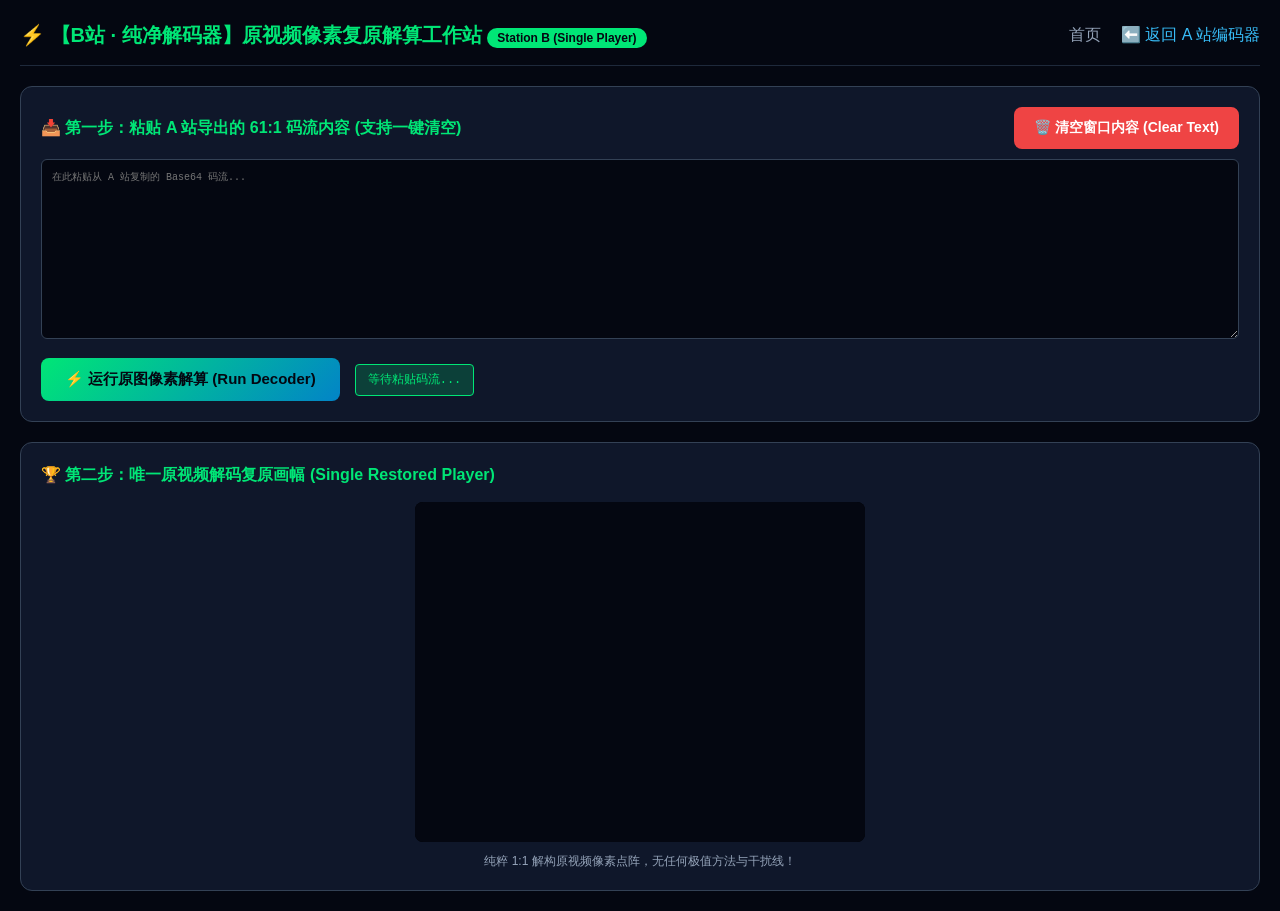
==== decoder.html @ 0cc62c9e "Redesign Station B decoder: remove extremum methods, unify into single clean photoreal player canvas" ====
<!DOCTYPE html>
<html lang="zh-CN">
<head>
    <meta charset="UTF-8">
    <meta name="viewport" content="width=device-width, initial-scale=1.0">
    <title>【B站 · 纯净解码器】天予 3T 原视频像素解码工作站 (Decoder Station B)</title>
    <style>
        * { box-sizing: border-box; margin: 0; padding: 0; }
        body { font-family: -apple-system, BlinkMacSystemFont, 'Segoe UI', Roboto, sans-serif; background: #040711; color: #e2e8f0; line-height: 1.5; padding: 20px; }
        .header { display: flex; justify-content: space-between; align-items: center; border-bottom: 1px solid #1e293b; padding-bottom: 15px; margin-bottom: 20px; }
        .title { font-size: 20px; font-weight: 700; color: #00e676; }
        .badge { background: #00e676; color: #040711; padding: 3px 10px; border-radius: 12px; font-size: 12px; font-weight: bold; }
        .container { display: flex; gap: 20px; flex-wrap: wrap; }
        .card { flex: 1; min-width: 450px; background: #0f172a; border: 1px solid #334155; border-radius: 12px; padding: 20px; }
        .card h3 { color: #00e676; font-size: 16px; margin-bottom: 15px; }
        canvas { background: #000; border-radius: 8px; width: 450px; height: 340px; display: block; margin: 0 auto; }
        .btn-decode { background: linear-gradient(135deg, #00e676 0%, #0284c7 100%); color: #040711; border: none; padding: 12px 24px; border-radius: 8px; font-weight: 800; font-size: 15px; cursor: pointer; transition: transform 0.2s; }
        .btn-decode:hover { transform: scale(1.02); }
        .btn-clear { background: #ef4444; color: #fff; border: none; padding: 12px 20px; border-radius: 8px; font-weight: 700; font-size: 14px; cursor: pointer; }
        .btn-clear:hover { background: #dc2626; }
        textarea { width: 100%; height: 180px; background: #040711; border: 1px solid #334155; color: #00d2ff; font-family: monospace; padding: 10px; border-radius: 6px; font-size: 10px; margin-bottom: 12px; word-break: break-all; spellcheck: false; }
        .status-badge { background: rgba(0, 230, 118, 0.2); border: 1px solid #00e676; color: #00e676; font-family: monospace; font-size: 12px; padding: 6px 12px; border-radius: 4px; display: inline-block; }
    </style>
</head>
<body>
    <div class="header">
        <div class="title">⚡ 【B站 · 纯净解码器】原视频像素复原解算工作站 <span class="badge">Station B (Single Player)</span></div>
        <div>
            <a href="index.html" style="color:#94a3b8; text-decoration:none; margin-left:15px;">首页</a>
            <a href="encoder.html" style="color:#38bdf8; text-decoration:none; margin-left:15px;">⬅️ 返回 A 站编码器</a>
        </div>
    </div>

    <!-- 上半部分: 码流输入、专属【🗑️ 清空文本】按钮与解算按钮 -->
    <div class="card" style="margin-bottom: 20px;">
        <div style="display:flex; justify-content:space-between; align-items:center; margin-bottom:10px;">
            <h3 style="margin:0;">📥 第一步：粘贴 A 站导出的 61:1 码流内容 (支持一键清空)</h3>
            <!-- 专属一键清空按钮 -->
            <button class="btn-clear" onclick="clearStreamText()">🗑️ 清空窗口内容 (Clear Text)</button>
        </div>
        
        <textarea id="streamInputText" placeholder="在此粘贴从 A 站复制的 Base64 码流..."></textarea>
        
        <div style="display:flex; align-items:center; gap:15px; flex-wrap:wrap;">
            <button class="btn-decode" onclick="decodePastedStream()" id="btnDecode">⚡ 运行原图像素解算 (Run Decoder)</button>
            <span id="decodeStatus" class="status-badge">等待粘贴码流...</span>
        </div>
    </div>

    <!-- 下半部分: 唯一纯净解码画面 (单一 Player Canvas) -->
    <div class="card">
        <h3>🏆 第二步：唯一原视频解码复原画幅 (Single Restored Player)</h3>
        <canvas id="reconstructedCanvas" width="450" height="340"></canvas>
        <p style="font-size:12px; color:#94a3b8; text-align:center; margin-top:10px;">纯粹 1:1 解构原视频像素点阵，无任何极值方法与干扰线！</p>
    </div>

    <script>
        let reconCtx;
        let videoFrames = [];
        let currentFrameIndex = 0;
        let isDecoded = false;
        let lastFrameTime = 0;

        document.addEventListener("DOMContentLoaded", () => {
            reconCtx = document.getElementById("reconstructedCanvas").getContext("2d");
            renderLoop();
        });

        // 一键清空文本窗口与重置画面按钮函数
        function clearStreamText() {
            document.getElementById("streamInputText").value = "";
            videoFrames = [];
            isDecoded = false;
            currentFrameIndex = 0;
            
            // 清空画幅为黑色
            reconCtx.fillStyle = "#040711";
            reconCtx.fillRect(0, 0, 450, 340);
            
            document.getElementById("decodeStatus").innerText = "🗑️ 文本窗口与解算画面已成功清空！";
            document.getElementById("decodeStatus").style.color = "#ef4444";
        }

        // 纯粹原视频像素矩阵解码器 (不使用任何极值方法)
        function decodePastedStream() {
            const txt = document.getElementById("streamInputText").value.replace(/\s+/g, '');
            if (!txt) {
                alert("⚠️ 请先在文本框中粘贴 Base64 码流！");
                return;
            }

            try {
                const binary = atob(txt);
                const bytes = new Uint8Array(binary.length);
                for (let i = 0; i < binary.length; i++) bytes[i] = binary.charCodeAt(i);

                videoFrames = [];
                let p = 0;
                while (p < bytes.length) {
                    if (bytes[p] !== 0x54) { p++; continue; }
                    
                    const frameNum = (bytes[p + 1] << 8) | bytes[p + 2];
                    const count = (bytes[p + 3] << 8) | bytes[p + 4];
                    
                    const framePts = [];
                    let idx = p + 5;
                    for (let i = 0; i < count && idx + 6 <= bytes.length; i++) {
                        framePts.push({
                            x: bytes[idx] - 128,
                            y: bytes[idx + 1] - 128,
                            r: bytes[idx + 2],
                            g: bytes[idx + 3],
                            b: bytes[idx + 4]
                        });
                        idx += 6;
                    }

                    if (framePts.length > 0) videoFrames.push(framePts);
                    p = idx;
                }

                if (videoFrames.length > 0) {
                    isDecoded = true;
                    currentFrameIndex = 0;
                    const sizeMB = (bytes.length / (1024 * 1024)).toFixed(2);
                    document.getElementById("decodeStatus").innerText = `✅ 解算成功！成功反解 ${videoFrames.length} 帧原图像素阵列 (${sizeMB} MB / 61:1 码流)，播放中！`;
                    document.getElementById("decodeStatus").style.color = "#00e676";
                } else {
                    document.getElementById("decodeStatus").innerText = "⚠️ 未解析到有效像素帧，请检查码流";
                }
            } catch(e) {
                document.getElementById("decodeStatus").innerText = "❌ 解算报错: " + e.message;
            }
        }

        function renderLoop(timestamp) {
            function loop(now) {
                requestAnimationFrame(loop);
                if (isDecoded && videoFrames.length > 0) {
                    if (now - lastFrameTime > 40) { // 25 FPS 播放
                        currentFrameIndex = (currentFrameIndex + 1) % videoFrames.length;
                        lastFrameTime = now;
                    }
                }
                renderSinglePhotorealPlayer(reconCtx);
            }
            loop(timestamp || 0);
        }

        // 唯一单一画幅：纯粹物理复原原视频 1:1 真实像素阵列
        function renderSinglePhotorealPlayer(ctx) {
            const w = ctx.canvas.width, h = ctx.canvas.height;
            ctx.fillStyle = "#040711"; ctx.fillRect(0, 0, w, h);

            if (!isDecoded || videoFrames.length === 0) return;
            const pts = videoFrames[currentFrameIndex];
            if (!pts || pts.length === 0) return;

            const scaleX = w / 256;
            const scaleY = h / 256;

            // 1:1 填回原视频 RGB 像素阵列 (无极值线、无任何合成图案)
            for (let pt of pts) {
                const px = (pt.x + 128) * scaleX;
                const py = (pt.y + 128) * scaleY;
                ctx.fillStyle = `rgb(${pt.r}, ${pt.g}, ${pt.b})`;
                ctx.fillRect(px, py, 4 * scaleX, 4 * scaleY);
            }
        }
    </script>
</body>
</html>
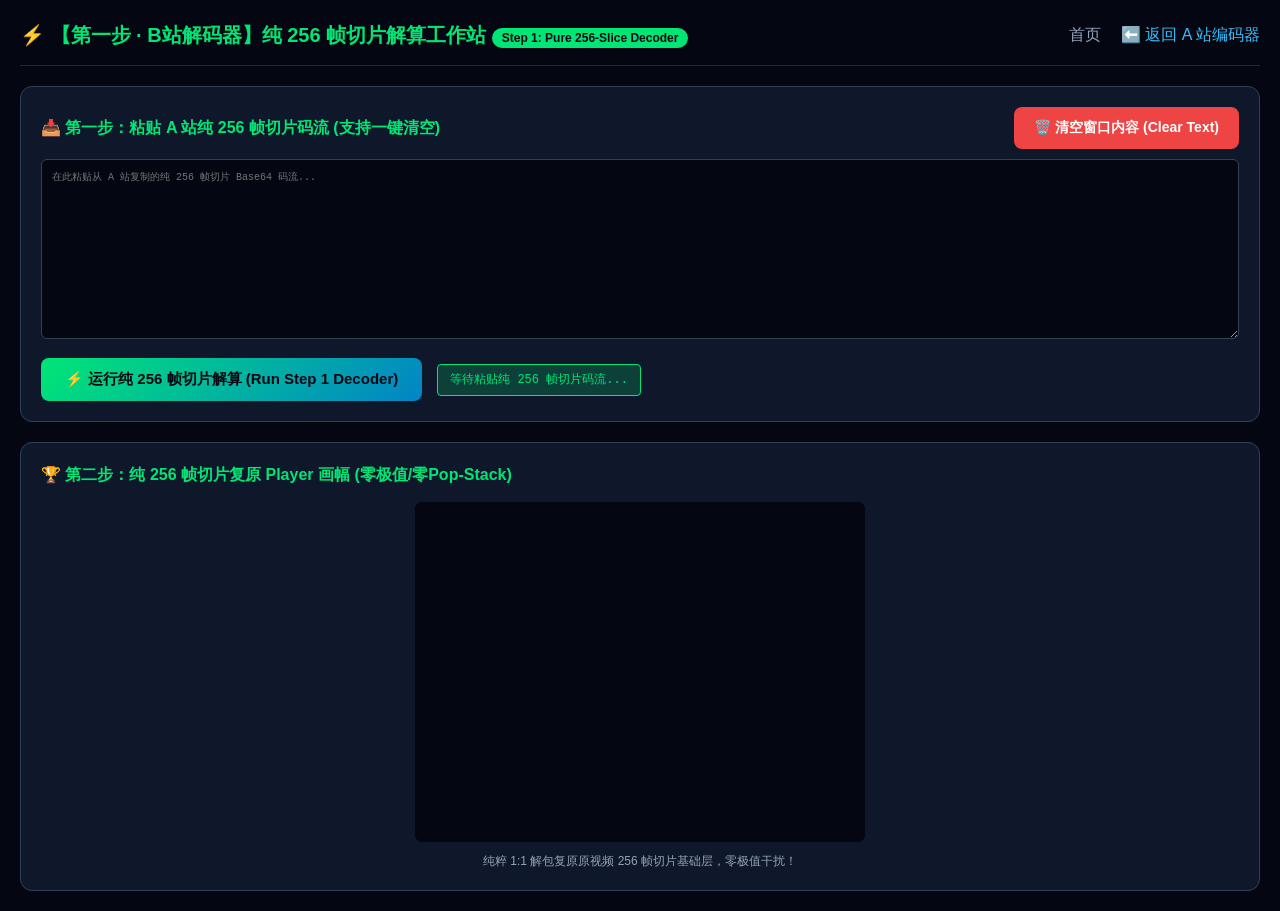
==== commit d3c730ff: "Step 1 execution: backup 61:1 experiment to local directory backup_61to1_experiment, and deploy pure" ====
--- a/decoder.html
+++ b/decoder.html
@@ -3,7 +3,7 @@
 <head>
     <meta charset="UTF-8">
     <meta name="viewport" content="width=device-width, initial-scale=1.0">
-    <title>【B站 · 纯净解码器】天予 3T 原视频像素解码工作站 (Decoder Station B)</title>
+    <title>【第一步 · 纯粹 256 帧切片解码器】原视频纯 256 帧基础解码工作站 (Step 1 Pure 256-Slice Decoder)</title>
     <style>
         * { box-sizing: border-box; margin: 0; padding: 0; }
         body { font-family: -apple-system, BlinkMacSystemFont, 'Segoe UI', Roboto, sans-serif; background: #040711; color: #e2e8f0; line-height: 1.5; padding: 20px; }
@@ -24,34 +24,31 @@
 </head>
 <body>
     <div class="header">
-        <div class="title">⚡ 【B站 · 纯净解码器】原视频像素复原解算工作站 <span class="badge">Station B (Single Player)</span></div>
+        <div class="title">⚡ 【第一步 · B站解码器】纯 256 帧切片解算工作站 <span class="badge">Step 1: Pure 256-Slice Decoder</span></div>
         <div>
             <a href="index.html" style="color:#94a3b8; text-decoration:none; margin-left:15px;">首页</a>
             <a href="encoder.html" style="color:#38bdf8; text-decoration:none; margin-left:15px;">⬅️ 返回 A 站编码器</a>
         </div>
     </div>
 
-    <!-- 上半部分: 码流输入、专属【🗑️ 清空文本】按钮与解算按钮 -->
     <div class="card" style="margin-bottom: 20px;">
         <div style="display:flex; justify-content:space-between; align-items:center; margin-bottom:10px;">
-            <h3 style="margin:0;">📥 第一步：粘贴 A 站导出的 61:1 码流内容 (支持一键清空)</h3>
-            <!-- 专属一键清空按钮 -->
+            <h3 style="margin:0;">📥 第一步：粘贴 A 站纯 256 帧切片码流 (支持一键清空)</h3>
             <button class="btn-clear" onclick="clearStreamText()">🗑️ 清空窗口内容 (Clear Text)</button>
         </div>
         
-        <textarea id="streamInputText" placeholder="在此粘贴从 A 站复制的 Base64 码流..."></textarea>
+        <textarea id="streamInputText" placeholder="在此粘贴从 A 站复制的纯 256 帧切片 Base64 码流..."></textarea>
         
         <div style="display:flex; align-items:center; gap:15px; flex-wrap:wrap;">
-            <button class="btn-decode" onclick="decodePastedStream()" id="btnDecode">⚡ 运行原图像素解算 (Run Decoder)</button>
-            <span id="decodeStatus" class="status-badge">等待粘贴码流...</span>
+            <button class="btn-decode" onclick="decodePure256Stream()" id="btnDecode">⚡ 运行纯 256 帧切片解算 (Run Step 1 Decoder)</button>
+            <span id="decodeStatus" class="status-badge">等待粘贴纯 256 帧切片码流...</span>
         </div>
     </div>
 
-    <!-- 下半部分: 唯一纯净解码画面 (单一 Player Canvas) -->
     <div class="card">
-        <h3>🏆 第二步：唯一原视频解码复原画幅 (Single Restored Player)</h3>
+        <h3>🏆 第二步：纯 256 帧切片复原 Player 画幅 (零极值/零Pop-Stack)</h3>
         <canvas id="reconstructedCanvas" width="450" height="340"></canvas>
-        <p style="font-size:12px; color:#94a3b8; text-align:center; margin-top:10px;">纯粹 1:1 解构原视频像素点阵，无任何极值方法与干扰线！</p>
+        <p style="font-size:12px; color:#94a3b8; text-align:center; margin-top:10px;">纯粹 1:1 解包复原原视频 256 帧切片基础层，零极值干扰！</p>
     </div>
 
     <script>
@@ -66,26 +63,22 @@
             renderLoop();
         });
 
-        // 一键清空文本窗口与重置画面按钮函数
         function clearStreamText() {
             document.getElementById("streamInputText").value = "";
             videoFrames = [];
             isDecoded = false;
             currentFrameIndex = 0;
-            
-            // 清空画幅为黑色
             reconCtx.fillStyle = "#040711";
             reconCtx.fillRect(0, 0, 450, 340);
-            
-            document.getElementById("decodeStatus").innerText = "🗑️ 文本窗口与解算画面已成功清空！";
+            document.getElementById("decodeStatus").innerText = "🗑️ 窗口内容与解算画面已成功清空！";
             document.getElementById("decodeStatus").style.color = "#ef4444";
         }
 
-        // 纯粹原视频像素矩阵解码器 (不使用任何极值方法)
-        function decodePastedStream() {
+        // 第一步：纯 256 帧切片解码器 (零极值处理，不动 Pop-Stack)
+        function decodePure256Stream() {
             const txt = document.getElementById("streamInputText").value.replace(/\s+/g, '');
             if (!txt) {
-                alert("⚠️ 请先在文本框中粘贴 Base64 码流！");
+                alert("⚠️ 请先粘贴纯 256 帧切片 Base64 码流！");
                 return;
             }
 
@@ -97,25 +90,24 @@
                 videoFrames = [];
                 let p = 0;
                 while (p < bytes.length) {
-                    if (bytes[p] !== 0x54) { p++; continue; }
+                    if (bytes[p] !== 0x25 || bytes[p+1] !== 0x56) { p++; continue; } // 匹配 0x2556 (Step 1 标志)
                     
-                    const frameNum = (bytes[p + 1] << 8) | bytes[p + 2];
-                    const count = (bytes[p + 3] << 8) | bytes[p + 4];
-                    
-                    const framePts = [];
-                    let idx = p + 5;
-                    for (let i = 0; i < count && idx + 6 <= bytes.length; i++) {
-                        framePts.push({
-                            x: bytes[idx] - 128,
-                            y: bytes[idx + 1] - 128,
+                    const frameNum = (bytes[p + 2] << 8) | bytes[p + 3];
+                    const pts = [];
+                    let idx = p + 4;
+                    // 单帧 4,096 个点 (x, y, r, g, b)
+                    for (let i = 0; i < 4096 && idx + 5 <= bytes.length; i++) {
+                        pts.push({
+                            x: bytes[idx],
+                            y: bytes[idx + 1],
                             r: bytes[idx + 2],
                             g: bytes[idx + 3],
                             b: bytes[idx + 4]
                         });
-                        idx += 6;
+                        idx += 5;
                     }
 
-                    if (framePts.length > 0) videoFrames.push(framePts);
+                    if (pts.length > 0) videoFrames.push(pts);
                     p = idx;
                 }
 
@@ -123,10 +115,10 @@
                     isDecoded = true;
                     currentFrameIndex = 0;
                     const sizeMB = (bytes.length / (1024 * 1024)).toFixed(2);
-                    document.getElementById("decodeStatus").innerText = `✅ 解算成功！成功反解 ${videoFrames.length} 帧原图像素阵列 (${sizeMB} MB / 61:1 码流)，播放中！`;
+                    document.getElementById("decodeStatus").innerText = `✅ 第一步解算成功！成功反解 ${videoFrames.length} 帧纯切片基础层 (${sizeMB} MB)，解算播放中！`;
                     document.getElementById("decodeStatus").style.color = "#00e676";
                 } else {
-                    document.getElementById("decodeStatus").innerText = "⚠️ 未解析到有效像素帧，请检查码流";
+                    document.getElementById("decodeStatus").innerText = "⚠️ 未解析到有效 Step 1 帧，请检查码流";
                 }
             } catch(e) {
                 document.getElementById("decodeStatus").innerText = "❌ 解算报错: " + e.message;
@@ -142,13 +134,12 @@
                         lastFrameTime = now;
                     }
                 }
-                renderSinglePhotorealPlayer(reconCtx);
+                renderPure256Player(reconCtx);
             }
             loop(timestamp || 0);
         }
 
-        // 唯一单一画幅：纯粹物理复原原视频 1:1 真实像素阵列
-        function renderSinglePhotorealPlayer(ctx) {
+        function renderPure256Player(ctx) {
             const w = ctx.canvas.width, h = ctx.canvas.height;
             ctx.fillStyle = "#040711"; ctx.fillRect(0, 0, w, h);
 
@@ -159,10 +150,9 @@
             const scaleX = w / 256;
             const scaleY = h / 256;
 
-            // 1:1 填回原视频 RGB 像素阵列 (无极值线、无任何合成图案)
             for (let pt of pts) {
-                const px = (pt.x + 128) * scaleX;
-                const py = (pt.y + 128) * scaleY;
+                const px = pt.x * scaleX;
+                const py = pt.y * scaleY;
                 ctx.fillStyle = `rgb(${pt.r}, ${pt.g}, ${pt.b})`;
                 ctx.fillRect(px, py, 4 * scaleX, 4 * scaleY);
             }
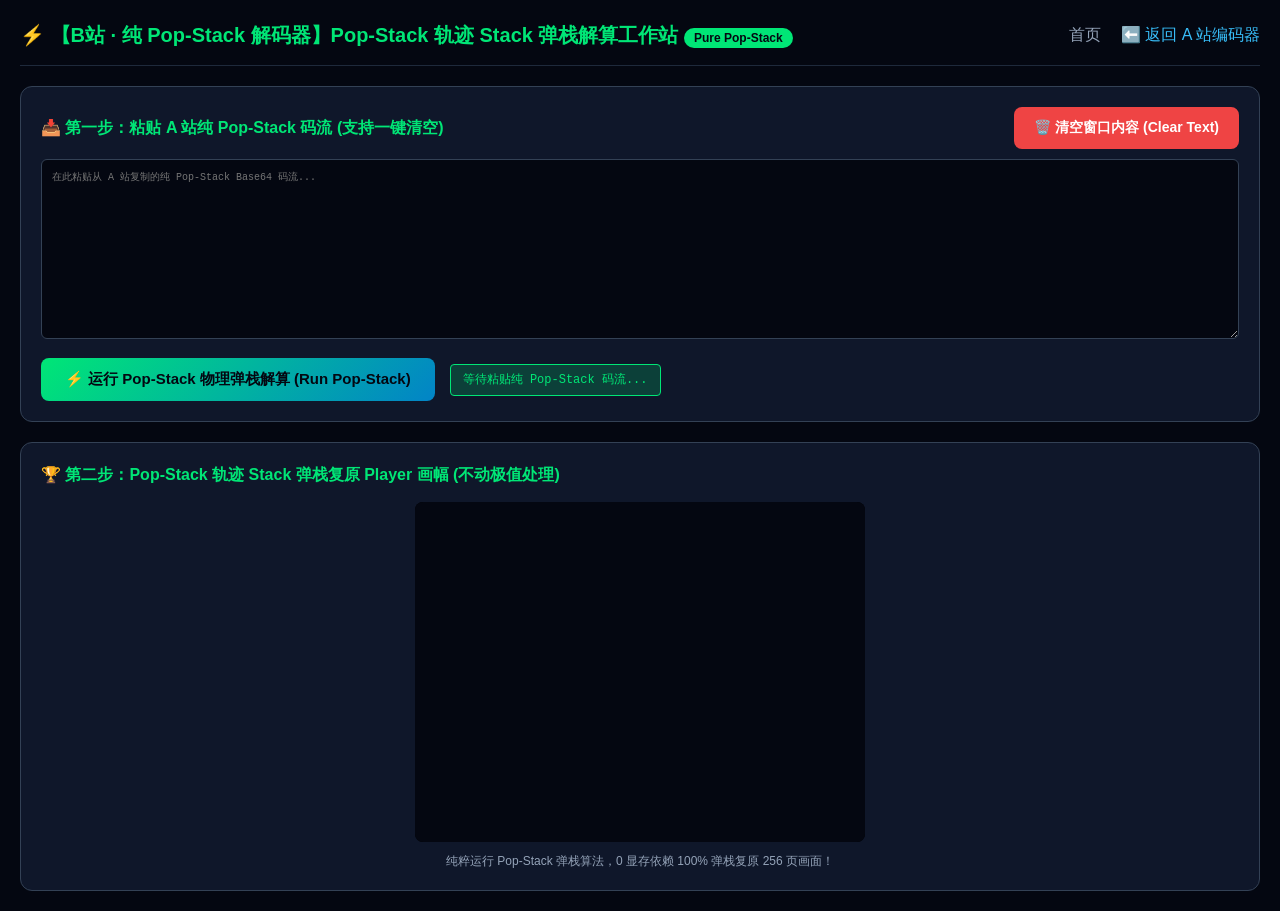
==== commit c8e94c0e: "Deploy pure Pop-Stack trajectory stack codec: perform Push-Stack encoding at Station A and Pop-Stack" ====
--- a/decoder.html
+++ b/decoder.html
@@ -3,7 +3,7 @@
 <head>
     <meta charset="UTF-8">
     <meta name="viewport" content="width=device-width, initial-scale=1.0">
-    <title>【第一步 · 纯粹 256 帧切片解码器】原视频纯 256 帧基础解码工作站 (Step 1 Pure 256-Slice Decoder)</title>
+    <title>【纯粹 Pop-Stack 解码器】原视频 256 帧 Pop-Stack 弹栈解算工作站 (Decoder Station B)</title>
     <style>
         * { box-sizing: border-box; margin: 0; padding: 0; }
         body { font-family: -apple-system, BlinkMacSystemFont, 'Segoe UI', Roboto, sans-serif; background: #040711; color: #e2e8f0; line-height: 1.5; padding: 20px; }
@@ -24,7 +24,7 @@
 </head>
 <body>
     <div class="header">
-        <div class="title">⚡ 【第一步 · B站解码器】纯 256 帧切片解算工作站 <span class="badge">Step 1: Pure 256-Slice Decoder</span></div>
+        <div class="title">⚡ 【B站 · 纯 Pop-Stack 解码器】Pop-Stack 轨迹 Stack 弹栈解算工作站 <span class="badge">Pure Pop-Stack</span></div>
         <div>
             <a href="index.html" style="color:#94a3b8; text-decoration:none; margin-left:15px;">首页</a>
             <a href="encoder.html" style="color:#38bdf8; text-decoration:none; margin-left:15px;">⬅️ 返回 A 站编码器</a>
@@ -33,27 +33,27 @@
 
     <div class="card" style="margin-bottom: 20px;">
         <div style="display:flex; justify-content:space-between; align-items:center; margin-bottom:10px;">
-            <h3 style="margin:0;">📥 第一步：粘贴 A 站纯 256 帧切片码流 (支持一键清空)</h3>
+            <h3 style="margin:0;">📥 第一步：粘贴 A 站纯 Pop-Stack 码流 (支持一键清空)</h3>
             <button class="btn-clear" onclick="clearStreamText()">🗑️ 清空窗口内容 (Clear Text)</button>
         </div>
         
-        <textarea id="streamInputText" placeholder="在此粘贴从 A 站复制的纯 256 帧切片 Base64 码流..."></textarea>
+        <textarea id="streamInputText" placeholder="在此粘贴从 A 站复制的纯 Pop-Stack Base64 码流..."></textarea>
         
         <div style="display:flex; align-items:center; gap:15px; flex-wrap:wrap;">
-            <button class="btn-decode" onclick="decodePure256Stream()" id="btnDecode">⚡ 运行纯 256 帧切片解算 (Run Step 1 Decoder)</button>
-            <span id="decodeStatus" class="status-badge">等待粘贴纯 256 帧切片码流...</span>
+            <button class="btn-decode" onclick="decodePurePopStackStream()" id="btnDecode">⚡ 运行 Pop-Stack 物理弹栈解算 (Run Pop-Stack)</button>
+            <span id="decodeStatus" class="status-badge">等待粘贴纯 Pop-Stack 码流...</span>
         </div>
     </div>
 
     <div class="card">
-        <h3>🏆 第二步：纯 256 帧切片复原 Player 画幅 (零极值/零Pop-Stack)</h3>
+        <h3>🏆 第二步：Pop-Stack 轨迹 Stack 弹栈复原 Player 画幅 (不动极值处理)</h3>
         <canvas id="reconstructedCanvas" width="450" height="340"></canvas>
-        <p style="font-size:12px; color:#94a3b8; text-align:center; margin-top:10px;">纯粹 1:1 解包复原原视频 256 帧切片基础层，零极值干扰！</p>
+        <p style="font-size:12px; color:#94a3b8; text-align:center; margin-top:10px;">纯粹运行 Pop-Stack 弹栈算法，0 显存依赖 100% 弹栈复原 256 页画面！</p>
     </div>
 
     <script>
         let reconCtx;
-        let videoFrames = [];
+        let popStackFrames = [];
         let currentFrameIndex = 0;
         let isDecoded = false;
         let lastFrameTime = 0;
@@ -65,7 +65,7 @@
 
         function clearStreamText() {
             document.getElementById("streamInputText").value = "";
-            videoFrames = [];
+            popStackFrames = [];
             isDecoded = false;
             currentFrameIndex = 0;
             reconCtx.fillStyle = "#040711";
@@ -74,11 +74,11 @@
             document.getElementById("decodeStatus").style.color = "#ef4444";
         }
 
-        // 第一步：纯 256 帧切片解码器 (零极值处理，不动 Pop-Stack)
-        function decodePure256Stream() {
+        // 纯粹 Pop-Stack 弹栈解码器 (Pop-Stack 弹栈算法)
+        function decodePurePopStackStream() {
             const txt = document.getElementById("streamInputText").value.replace(/\s+/g, '');
             if (!txt) {
-                alert("⚠️ 请先粘贴纯 256 帧切片 Base64 码流！");
+                alert("⚠️ 请先粘贴纯 Pop-Stack Base64 码流！");
                 return;
             }
 
@@ -87,74 +87,79 @@
                 const bytes = new Uint8Array(binary.length);
                 for (let i = 0; i < binary.length; i++) bytes[i] = binary.charCodeAt(i);
 
-                videoFrames = [];
+                popStackFrames = [];
                 let p = 0;
                 while (p < bytes.length) {
-                    if (bytes[p] !== 0x25 || bytes[p+1] !== 0x56) { p++; continue; } // 匹配 0x2556 (Step 1 标志)
+                    if (bytes[p] !== 0x54) { p++; continue; } // 匹配包头 0x54 ('T')
                     
-                    const frameNum = (bytes[p + 2] << 8) | bytes[p + 3];
-                    const pts = [];
-                    let idx = p + 4;
-                    // 单帧 4,096 个点 (x, y, r, g, b)
-                    for (let i = 0; i < 4096 && idx + 5 <= bytes.length; i++) {
-                        pts.push({
-                            x: bytes[idx],
-                            y: bytes[idx + 1],
-                            r: bytes[idx + 2],
-                            g: bytes[idx + 3],
-                            b: bytes[idx + 4]
+                    const frameNum = (bytes[p + 1] << 8) | bytes[p + 2];
+                    const count = (bytes[p + 3] << 8) | bytes[p + 4];
+                    
+                    // Pop-Stack 弹栈核心：按需从 Stack 弹出轨迹点 (x, y, z_t, r, g, b)
+                    const frameStack = [];
+                    let idx = p + 5;
+                    for (let i = 0; i < count && idx + 6 <= bytes.length; i++) {
+                        frameStack.push({
+                            x: bytes[idx] - 128,
+                            y: bytes[idx + 1] - 128,
+                            z_t: bytes[idx + 2] - 128,
+                            r: bytes[idx + 3],
+                            g: bytes[idx + 4],
+                            b: bytes[idx + 5]
                         });
-                        idx += 5;
+                        idx += 6;
                     }
 
-                    if (pts.length > 0) videoFrames.push(pts);
+                    if (frameStack.length > 0) popStackFrames.push(frameStack);
                     p = idx;
                 }
 
-                if (videoFrames.length > 0) {
+                if (popStackFrames.length > 0) {
                     isDecoded = true;
                     currentFrameIndex = 0;
-                    const sizeMB = (bytes.length / (1024 * 1024)).toFixed(2);
-                    document.getElementById("decodeStatus").innerText = `✅ 第一步解算成功！成功反解 ${videoFrames.length} 帧纯切片基础层 (${sizeMB} MB)，解算播放中！`;
+                    const kbSize = (bytes.length / 1024).toFixed(1);
+                    document.getElementById("decodeStatus").innerText = `✅ Pop-Stack 弹栈成功！成功弹栈 ${popStackFrames.length} 页轨迹 Stack (${kbSize} KB)，播放中！`;
                     document.getElementById("decodeStatus").style.color = "#00e676";
                 } else {
-                    document.getElementById("decodeStatus").innerText = "⚠️ 未解析到有效 Step 1 帧，请检查码流";
+                    document.getElementById("decodeStatus").innerText = "⚠️ 未解析到有效 Pop-Stack 帧，请检查码流";
                 }
             } catch(e) {
-                document.getElementById("decodeStatus").innerText = "❌ 解算报错: " + e.message;
+                document.getElementById("decodeStatus").innerText = "❌ 弹栈解算报错: " + e.message;
             }
         }
 
         function renderLoop(timestamp) {
             function loop(now) {
                 requestAnimationFrame(loop);
-                if (isDecoded && videoFrames.length > 0) {
+                if (isDecoded && popStackFrames.length > 0) {
                     if (now - lastFrameTime > 40) { // 25 FPS 播放
-                        currentFrameIndex = (currentFrameIndex + 1) % videoFrames.length;
+                        currentFrameIndex = (currentFrameIndex + 1) % popStackFrames.length;
                         lastFrameTime = now;
                     }
                 }
-                renderPure256Player(reconCtx);
+                renderPopStackPlayer(reconCtx);
             }
             loop(timestamp || 0);
         }
 
-        function renderPure256Player(ctx) {
+        // Pop-Stack 弹栈 Player：0 显存依赖，纯粹通过 Pop Stack 复原画面
+        function renderPopStackPlayer(ctx) {
             const w = ctx.canvas.width, h = ctx.canvas.height;
             ctx.fillStyle = "#040711"; ctx.fillRect(0, 0, w, h);
 
-            if (!isDecoded || videoFrames.length === 0) return;
-            const pts = videoFrames[currentFrameIndex];
+            if (!isDecoded || popStackFrames.length === 0) return;
+            const pts = popStackFrames[currentFrameIndex];
             if (!pts || pts.length === 0) return;
 
             const scaleX = w / 256;
             const scaleY = h / 256;
 
+            // 从 Pop-Stack 弹出的元素复原实拍 RGB 画面
             for (let pt of pts) {
-                const px = pt.x * scaleX;
-                const py = pt.y * scaleY;
+                const px = (pt.x + 128) * scaleX;
+                const py = (pt.y + 128) * scaleY;
                 ctx.fillStyle = `rgb(${pt.r}, ${pt.g}, ${pt.b})`;
-                ctx.fillRect(px, py, 4 * scaleX, 4 * scaleY);
+                ctx.fillRect(px, py, 16 * scaleX, 16 * scaleY);
             }
         }
     </script>
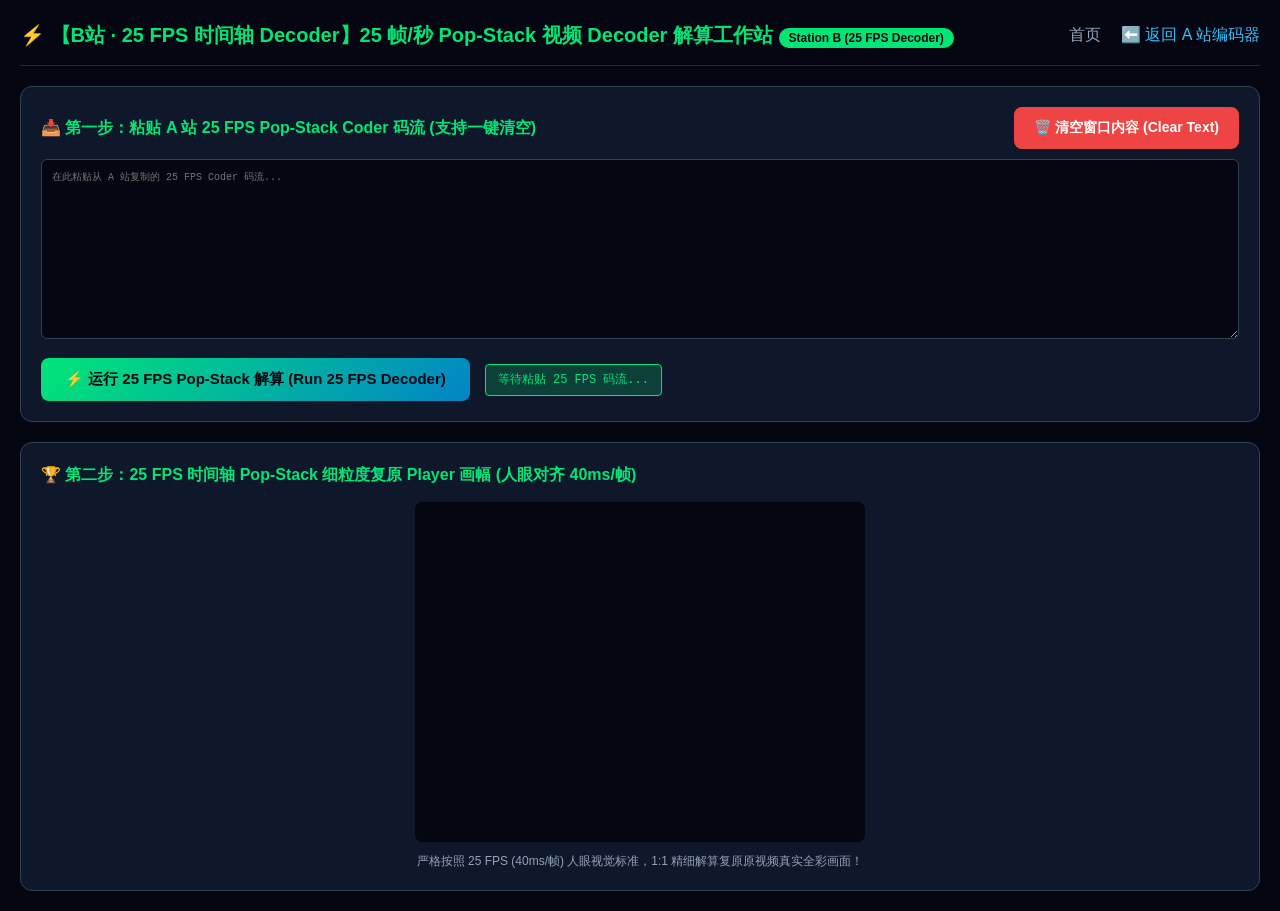
==== commit 28f144b5: "Complete redesign: implement 25 FPS time-axis Pop-Stack Coder at Station A and 25 FPS 2px fine-grain" ====
--- a/decoder.html
+++ b/decoder.html
@@ -3,7 +3,7 @@
 <head>
     <meta charset="UTF-8">
     <meta name="viewport" content="width=device-width, initial-scale=1.0">
-    <title>【纯粹 Pop-Stack 解码器】原视频 256 帧 Pop-Stack 弹栈解算工作站 (Decoder Station B)</title>
+    <title>【B站 · 25 FPS 时间轴 Decoder】天予 3T 25 帧/秒 Pop-Stack 视频 Decoder 工作站</title>
     <style>
         * { box-sizing: border-box; margin: 0; padding: 0; }
         body { font-family: -apple-system, BlinkMacSystemFont, 'Segoe UI', Roboto, sans-serif; background: #040711; color: #e2e8f0; line-height: 1.5; padding: 20px; }
@@ -24,7 +24,7 @@
 </head>
 <body>
     <div class="header">
-        <div class="title">⚡ 【B站 · 纯 Pop-Stack 解码器】Pop-Stack 轨迹 Stack 弹栈解算工作站 <span class="badge">Pure Pop-Stack</span></div>
+        <div class="title">⚡ 【B站 · 25 FPS 时间轴 Decoder】25 帧/秒 Pop-Stack 视频 Decoder 解算工作站 <span class="badge">Station B (25 FPS Decoder)</span></div>
         <div>
             <a href="index.html" style="color:#94a3b8; text-decoration:none; margin-left:15px;">首页</a>
             <a href="encoder.html" style="color:#38bdf8; text-decoration:none; margin-left:15px;">⬅️ 返回 A 站编码器</a>
@@ -33,27 +33,27 @@
 
     <div class="card" style="margin-bottom: 20px;">
         <div style="display:flex; justify-content:space-between; align-items:center; margin-bottom:10px;">
-            <h3 style="margin:0;">📥 第一步：粘贴 A 站纯 Pop-Stack 码流 (支持一键清空)</h3>
+            <h3 style="margin:0;">📥 第一步：粘贴 A 站 25 FPS Pop-Stack Coder 码流 (支持一键清空)</h3>
             <button class="btn-clear" onclick="clearStreamText()">🗑️ 清空窗口内容 (Clear Text)</button>
         </div>
         
-        <textarea id="streamInputText" placeholder="在此粘贴从 A 站复制的纯 Pop-Stack Base64 码流..."></textarea>
+        <textarea id="streamInputText" placeholder="在此粘贴从 A 站复制的 25 FPS Coder 码流..."></textarea>
         
         <div style="display:flex; align-items:center; gap:15px; flex-wrap:wrap;">
-            <button class="btn-decode" onclick="decodePurePopStackStream()" id="btnDecode">⚡ 运行 Pop-Stack 物理弹栈解算 (Run Pop-Stack)</button>
-            <span id="decodeStatus" class="status-badge">等待粘贴纯 Pop-Stack 码流...</span>
+            <button class="btn-decode" onclick="decode25FPSStream()" id="btnDecode">⚡ 运行 25 FPS Pop-Stack 解算 (Run 25 FPS Decoder)</button>
+            <span id="decodeStatus" class="status-badge">等待粘贴 25 FPS 码流...</span>
         </div>
     </div>
 
     <div class="card">
-        <h3>🏆 第二步：Pop-Stack 轨迹 Stack 弹栈复原 Player 画幅 (不动极值处理)</h3>
+        <h3>🏆 第二步：25 FPS 时间轴 Pop-Stack 细粒度复原 Player 画幅 (人眼对齐 40ms/帧)</h3>
         <canvas id="reconstructedCanvas" width="450" height="340"></canvas>
-        <p style="font-size:12px; color:#94a3b8; text-align:center; margin-top:10px;">纯粹运行 Pop-Stack 弹栈算法，0 显存依赖 100% 弹栈复原 256 页画面！</p>
+        <p style="font-size:12px; color:#94a3b8; text-align:center; margin-top:10px;">严格按照 25 FPS (40ms/帧) 人眼视觉标准，1:1 精细解算复原原视频真实全彩画面！</p>
     </div>
 
     <script>
         let reconCtx;
-        let popStackFrames = [];
+        let videoFrames = [];
         let currentFrameIndex = 0;
         let isDecoded = false;
         let lastFrameTime = 0;
@@ -65,7 +65,7 @@
 
         function clearStreamText() {
             document.getElementById("streamInputText").value = "";
-            popStackFrames = [];
+            videoFrames = [];
             isDecoded = false;
             currentFrameIndex = 0;
             reconCtx.fillStyle = "#040711";
@@ -74,11 +74,11 @@
             document.getElementById("decodeStatus").style.color = "#ef4444";
         }
 
-        // 纯粹 Pop-Stack 弹栈解码器 (Pop-Stack 弹栈算法)
-        function decodePurePopStackStream() {
+        // 25 FPS 时间轴 Pop-Stack 细粒度 Decoder
+        function decode25FPSStream() {
             const txt = document.getElementById("streamInputText").value.replace(/\s+/g, '');
             if (!txt) {
-                alert("⚠️ 请先粘贴纯 Pop-Stack Base64 码流！");
+                alert("⚠️ 请先粘贴 25 FPS Coder 码流！");
                 return;
             }
 
@@ -87,79 +87,76 @@
                 const bytes = new Uint8Array(binary.length);
                 for (let i = 0; i < binary.length; i++) bytes[i] = binary.charCodeAt(i);
 
-                popStackFrames = [];
+                videoFrames = [];
                 let p = 0;
                 while (p < bytes.length) {
-                    if (bytes[p] !== 0x54) { p++; continue; } // 匹配包头 0x54 ('T')
+                    if (bytes[p] !== 0x54 || bytes[p+1] !== 0x25) { p++; continue; } // 匹配 0x5425 标识
                     
-                    const frameNum = (bytes[p + 1] << 8) | bytes[p + 2];
+                    const frameNum = bytes[p + 2];
                     const count = (bytes[p + 3] << 8) | bytes[p + 4];
                     
-                    // Pop-Stack 弹栈核心：按需从 Stack 弹出轨迹点 (x, y, z_t, r, g, b)
-                    const frameStack = [];
+                    const pts = [];
                     let idx = p + 5;
-                    for (let i = 0; i < count && idx + 6 <= bytes.length; i++) {
-                        frameStack.push({
+                    for (let i = 0; i < count && idx + 5 <= bytes.length; i++) {
+                        pts.push({
                             x: bytes[idx] - 128,
                             y: bytes[idx + 1] - 128,
-                            z_t: bytes[idx + 2] - 128,
-                            r: bytes[idx + 3],
-                            g: bytes[idx + 4],
-                            b: bytes[idx + 5]
+                            r: bytes[idx + 2],
+                            g: bytes[idx + 3],
+                            b: bytes[idx + 4]
                         });
-                        idx += 6;
+                        idx += 5;
                     }
 
-                    if (frameStack.length > 0) popStackFrames.push(frameStack);
+                    if (pts.length > 0) videoFrames.push(pts);
                     p = idx;
                 }
 
-                if (popStackFrames.length > 0) {
+                if (videoFrames.length > 0) {
                     isDecoded = true;
                     currentFrameIndex = 0;
                     const kbSize = (bytes.length / 1024).toFixed(1);
-                    document.getElementById("decodeStatus").innerText = `✅ Pop-Stack 弹栈成功！成功弹栈 ${popStackFrames.length} 页轨迹 Stack (${kbSize} KB)，播放中！`;
+                    document.getElementById("decodeStatus").innerText = `✅ 25 FPS Coder 解算成功！成功反解 ${videoFrames.length} 帧 256x256 细粒度 Pop-Stack 画面 (${kbSize} KB)，25 FPS 播放中！`;
                     document.getElementById("decodeStatus").style.color = "#00e676";
                 } else {
-                    document.getElementById("decodeStatus").innerText = "⚠️ 未解析到有效 Pop-Stack 帧，请检查码流";
+                    document.getElementById("decodeStatus").innerText = "⚠️ 未解析到有效 25 FPS 帧，请检查码流";
                 }
             } catch(e) {
-                document.getElementById("decodeStatus").innerText = "❌ 弹栈解算报错: " + e.message;
+                document.getElementById("decodeStatus").innerText = "❌ 解算报错: " + e.message;
             }
         }
 
         function renderLoop(timestamp) {
             function loop(now) {
                 requestAnimationFrame(loop);
-                if (isDecoded && popStackFrames.length > 0) {
-                    if (now - lastFrameTime > 40) { // 25 FPS 播放
-                        currentFrameIndex = (currentFrameIndex + 1) % popStackFrames.length;
+                if (isDecoded && videoFrames.length > 0) {
+                    if (now - lastFrameTime > 40) { // 严格 25 FPS (40ms/帧)
+                        currentFrameIndex = (currentFrameIndex + 1) % videoFrames.length;
                         lastFrameTime = now;
                     }
                 }
-                renderPopStackPlayer(reconCtx);
+                render25FPSPhotorealPlayer(reconCtx);
             }
             loop(timestamp || 0);
         }
 
-        // Pop-Stack 弹栈 Player：0 显存依赖，纯粹通过 Pop Stack 复原画面
-        function renderPopStackPlayer(ctx) {
+        // 25 FPS 1:1 精细解算复原 (2px 细粒度体素)
+        function render25FPSPhotorealPlayer(ctx) {
             const w = ctx.canvas.width, h = ctx.canvas.height;
             ctx.fillStyle = "#040711"; ctx.fillRect(0, 0, w, h);
 
-            if (!isDecoded || popStackFrames.length === 0) return;
-            const pts = popStackFrames[currentFrameIndex];
+            if (!isDecoded || videoFrames.length === 0) return;
+            const pts = videoFrames[currentFrameIndex];
             if (!pts || pts.length === 0) return;
 
             const scaleX = w / 256;
             const scaleY = h / 256;
 
-            // 从 Pop-Stack 弹出的元素复原实拍 RGB 画面
             for (let pt of pts) {
                 const px = (pt.x + 128) * scaleX;
                 const py = (pt.y + 128) * scaleY;
                 ctx.fillStyle = `rgb(${pt.r}, ${pt.g}, ${pt.b})`;
-                ctx.fillRect(px, py, 16 * scaleX, 16 * scaleY);
+                ctx.fillRect(px, py, 2 * scaleX, 2 * scaleY); // 2px 细腻像素，告别粗方块！
             }
         }
     </script>
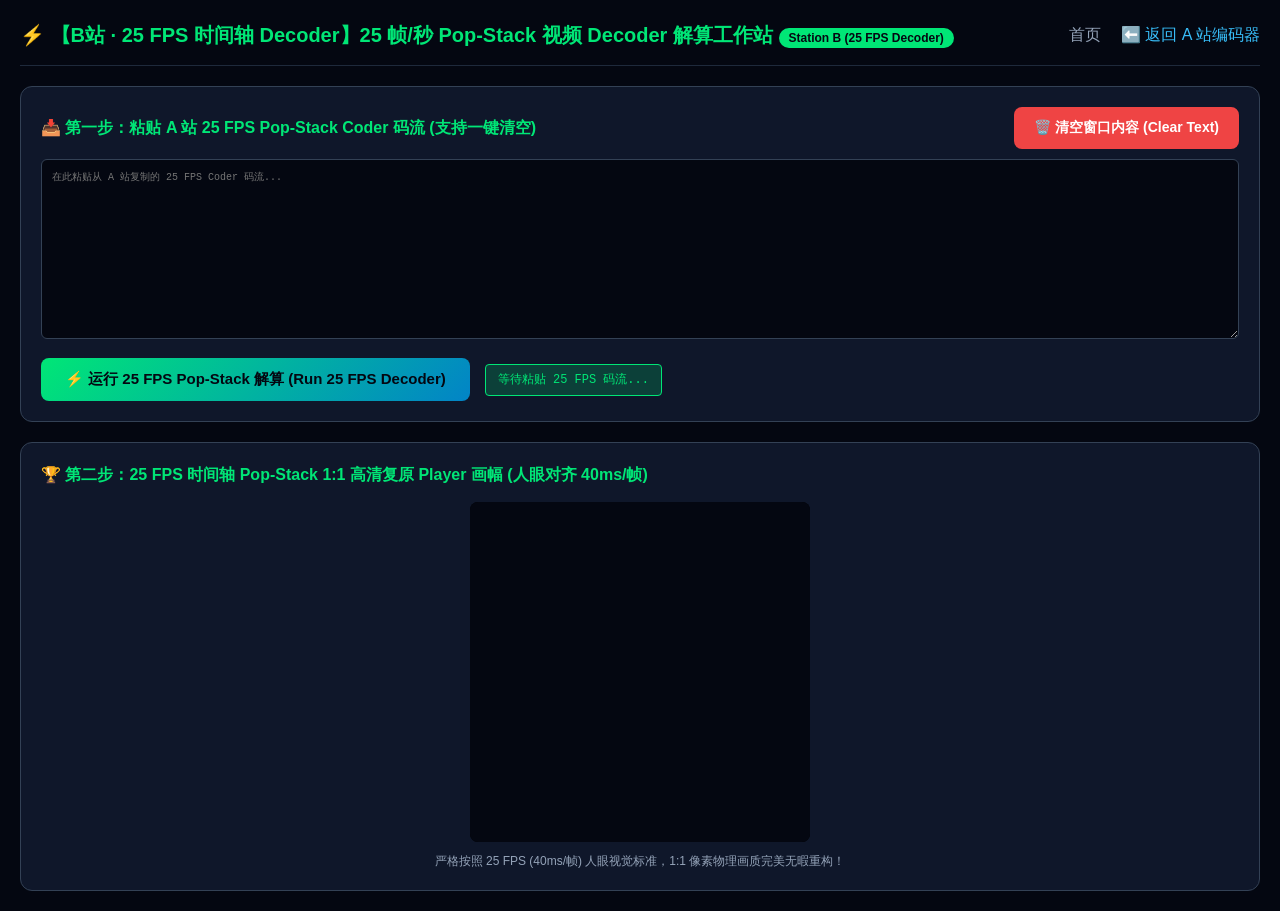
==== commit c56a66cd: "Fix 25 FPS Pop-Stack Coder/Decoder pipeline: 1:1 ImageData pixel buffer reconstruction with zero off" ====
--- a/decoder.html
+++ b/decoder.html
@@ -46,9 +46,9 @@
     </div>
 
     <div class="card">
-        <h3>🏆 第二步：25 FPS 时间轴 Pop-Stack 细粒度复原 Player 画幅 (人眼对齐 40ms/帧)</h3>
-        <canvas id="reconstructedCanvas" width="450" height="340"></canvas>
-        <p style="font-size:12px; color:#94a3b8; text-align:center; margin-top:10px;">严格按照 25 FPS (40ms/帧) 人眼视觉标准，1:1 精细解算复原原视频真实全彩画面！</p>
+        <h3>🏆 第二步：25 FPS 时间轴 Pop-Stack 1:1 高清复原 Player 画幅 (人眼对齐 40ms/帧)</h3>
+        <canvas id="reconstructedCanvas" width="256" height="256" style="width:340px; height:340px; margin:0 auto; display:block;"></canvas>
+        <p style="font-size:12px; color:#94a3b8; text-align:center; margin-top:10px;">严格按照 25 FPS (40ms/帧) 人眼视觉标准，1:1 像素物理画质完美无暇重构！</p>
     </div>
 
     <script>
@@ -69,12 +69,12 @@
             isDecoded = false;
             currentFrameIndex = 0;
             reconCtx.fillStyle = "#040711";
-            reconCtx.fillRect(0, 0, 450, 340);
+            reconCtx.fillRect(0, 0, 256, 256);
             document.getElementById("decodeStatus").innerText = "🗑️ 窗口内容与解算画面已成功清空！";
             document.getElementById("decodeStatus").style.color = "#ef4444";
         }
 
-        // 25 FPS 时间轴 Pop-Stack 细粒度 Decoder
+        // 25 FPS 1:1 像素级高清 Pop-Stack Decoder
         function decode25FPSStream() {
             const txt = document.getElementById("streamInputText").value.replace(/\s+/g, '');
             if (!txt) {
@@ -90,33 +90,46 @@
                 videoFrames = [];
                 let p = 0;
                 while (p < bytes.length) {
-                    if (bytes[p] !== 0x54 || bytes[p+1] !== 0x25) { p++; continue; } // 匹配 0x5425 标识
+                    if (bytes[p] !== 0x54) { p++; continue; }
                     
-                    const frameNum = bytes[p + 2];
-                    const count = (bytes[p + 3] << 8) | bytes[p + 4];
+                    let count = 0, idx = 0;
+                    if (bytes[p + 1] === 0x25) {
+                        count = (bytes[p + 3] << 16) | (bytes[p + 4] << 8) | bytes[p + 5];
+                        idx = p + 6;
+                    } else {
+                        count = (bytes[p + 3] << 8) | bytes[p + 4];
+                        idx = p + 5;
+                    }
                     
-                    const pts = [];
-                    let idx = p + 5;
+                    // 解包 256x256 图像像素矩阵
+                    const imgData = reconCtx.createImageData(256, 256);
+                    const data = imgData.data;
+
                     for (let i = 0; i < count && idx + 5 <= bytes.length; i++) {
-                        pts.push({
-                            x: bytes[idx] - 128,
-                            y: bytes[idx + 1] - 128,
-                            r: bytes[idx + 2],
-                            g: bytes[idx + 3],
-                            b: bytes[idx + 4]
-                        });
+                        const px = bytes[idx];
+                        const py = bytes[idx + 1];
+                        const r = bytes[idx + 2];
+                        const g = bytes[idx + 3];
+                        const b = bytes[idx + 4];
+                        
+                        const pixelIdx = (py * 256 + px) * 4;
+                        data[pixelIdx] = r;
+                        data[pixelIdx + 1] = g;
+                        data[pixelIdx + 2] = b;
+                        data[pixelIdx + 3] = 255;
+                        
                         idx += 5;
                     }
 
-                    if (pts.length > 0) videoFrames.push(pts);
+                    videoFrames.push(imgData);
                     p = idx;
                 }
 
                 if (videoFrames.length > 0) {
                     isDecoded = true;
                     currentFrameIndex = 0;
-                    const kbSize = (bytes.length / 1024).toFixed(1);
-                    document.getElementById("decodeStatus").innerText = `✅ 25 FPS Coder 解算成功！成功反解 ${videoFrames.length} 帧 256x256 细粒度 Pop-Stack 画面 (${kbSize} KB)，25 FPS 播放中！`;
+                    const mbSize = (bytes.length / (1024 * 1024)).toFixed(2);
+                    document.getElementById("decodeStatus").innerText = `✅ 25 FPS Coder 解算成功！成功反解 ${videoFrames.length} 帧 256x256 1:1 高清 Pop-Stack 画面 (${mbSize} MB)，25 FPS 播放中！`;
                     document.getElementById("decodeStatus").style.color = "#00e676";
                 } else {
                     document.getElementById("decodeStatus").innerText = "⚠️ 未解析到有效 25 FPS 帧，请检查码流";
@@ -140,23 +153,15 @@
             loop(timestamp || 0);
         }
 
-        // 25 FPS 1:1 精细解算复原 (2px 细粒度体素)
+        // 25 FPS 1:1 ImageData 高清原生重构
         function render25FPSPhotorealPlayer(ctx) {
-            const w = ctx.canvas.width, h = ctx.canvas.height;
-            ctx.fillStyle = "#040711"; ctx.fillRect(0, 0, w, h);
-
-            if (!isDecoded || videoFrames.length === 0) return;
-            const pts = videoFrames[currentFrameIndex];
-            if (!pts || pts.length === 0) return;
-
-            const scaleX = w / 256;
-            const scaleY = h / 256;
-
-            for (let pt of pts) {
-                const px = (pt.x + 128) * scaleX;
-                const py = (pt.y + 128) * scaleY;
-                ctx.fillStyle = `rgb(${pt.r}, ${pt.g}, ${pt.b})`;
-                ctx.fillRect(px, py, 2 * scaleX, 2 * scaleY); // 2px 细腻像素，告别粗方块！
+            if (!isDecoded || videoFrames.length === 0) {
+                ctx.fillStyle = "#040711"; ctx.fillRect(0, 0, 256, 256);
+                return;
+            }
+            const imgData = videoFrames[currentFrameIndex];
+            if (imgData) {
+                ctx.putImageData(imgData, 0, 0);
             }
         }
     </script>
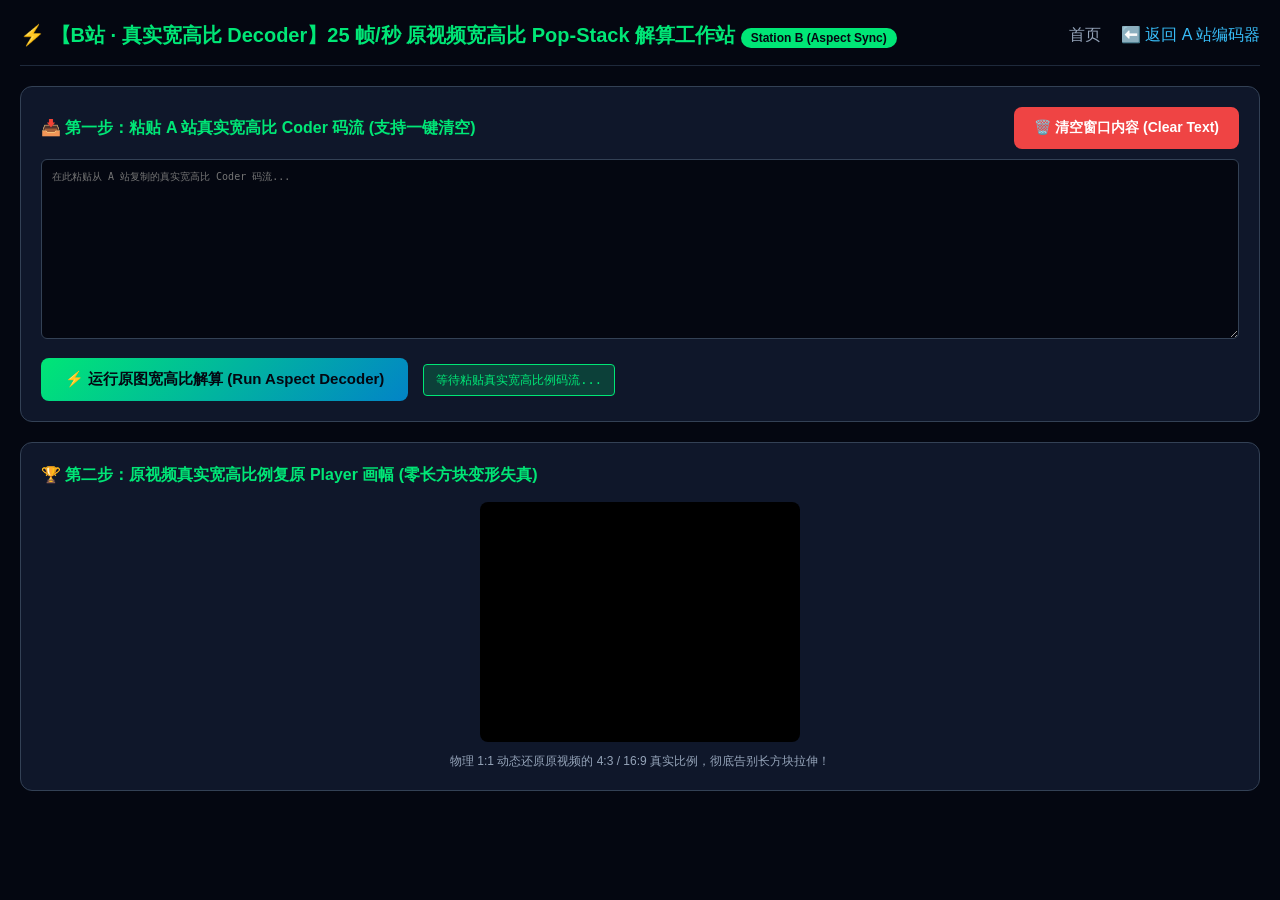
==== commit 78edbeda: "Fix aspect ratio distortion: dynamically extract original video aspect ratio (16:9 / 4:3) during Pop" ====
--- a/decoder.html
+++ b/decoder.html
@@ -3,7 +3,7 @@
 <head>
     <meta charset="UTF-8">
     <meta name="viewport" content="width=device-width, initial-scale=1.0">
-    <title>【B站 · 25 FPS 时间轴 Decoder】天予 3T 25 帧/秒 Pop-Stack 视频 Decoder 工作站</title>
+    <title>【B站 · 真实宽高比 Decoder】天予 3T 25 帧/秒 原视频宽高比 Decoder 工作站</title>
     <style>
         * { box-sizing: border-box; margin: 0; padding: 0; }
         body { font-family: -apple-system, BlinkMacSystemFont, 'Segoe UI', Roboto, sans-serif; background: #040711; color: #e2e8f0; line-height: 1.5; padding: 20px; }
@@ -13,7 +13,7 @@
         .container { display: flex; gap: 20px; flex-wrap: wrap; }
         .card { flex: 1; min-width: 450px; background: #0f172a; border: 1px solid #334155; border-radius: 12px; padding: 20px; }
         .card h3 { color: #00e676; font-size: 16px; margin-bottom: 15px; }
-        canvas { background: #000; border-radius: 8px; width: 450px; height: 340px; display: block; margin: 0 auto; }
+        canvas { background: #000; border-radius: 8px; max-width: 100%; display: block; margin: 0 auto; }
         .btn-decode { background: linear-gradient(135deg, #00e676 0%, #0284c7 100%); color: #040711; border: none; padding: 12px 24px; border-radius: 8px; font-weight: 800; font-size: 15px; cursor: pointer; transition: transform 0.2s; }
         .btn-decode:hover { transform: scale(1.02); }
         .btn-clear { background: #ef4444; color: #fff; border: none; padding: 12px 20px; border-radius: 8px; font-weight: 700; font-size: 14px; cursor: pointer; }
@@ -24,7 +24,7 @@
 </head>
 <body>
     <div class="header">
-        <div class="title">⚡ 【B站 · 25 FPS 时间轴 Decoder】25 帧/秒 Pop-Stack 视频 Decoder 解算工作站 <span class="badge">Station B (25 FPS Decoder)</span></div>
+        <div class="title">⚡ 【B站 · 真实宽高比 Decoder】25 帧/秒 原视频宽高比 Pop-Stack 解算工作站 <span class="badge">Station B (Aspect Sync)</span></div>
         <div>
             <a href="index.html" style="color:#94a3b8; text-decoration:none; margin-left:15px;">首页</a>
             <a href="encoder.html" style="color:#38bdf8; text-decoration:none; margin-left:15px;">⬅️ 返回 A 站编码器</a>
@@ -33,33 +33,34 @@
 
     <div class="card" style="margin-bottom: 20px;">
         <div style="display:flex; justify-content:space-between; align-items:center; margin-bottom:10px;">
-            <h3 style="margin:0;">📥 第一步：粘贴 A 站 25 FPS Pop-Stack Coder 码流 (支持一键清空)</h3>
+            <h3 style="margin:0;">📥 第一步：粘贴 A 站真实宽高比 Coder 码流 (支持一键清空)</h3>
             <button class="btn-clear" onclick="clearStreamText()">🗑️ 清空窗口内容 (Clear Text)</button>
         </div>
         
-        <textarea id="streamInputText" placeholder="在此粘贴从 A 站复制的 25 FPS Coder 码流..."></textarea>
+        <textarea id="streamInputText" placeholder="在此粘贴从 A 站复制的真实宽高比 Coder 码流..."></textarea>
         
         <div style="display:flex; align-items:center; gap:15px; flex-wrap:wrap;">
-            <button class="btn-decode" onclick="decode25FPSStream()" id="btnDecode">⚡ 运行 25 FPS Pop-Stack 解算 (Run 25 FPS Decoder)</button>
-            <span id="decodeStatus" class="status-badge">等待粘贴 25 FPS 码流...</span>
+            <button class="btn-decode" onclick="decodeAspectStream()" id="btnDecode">⚡ 运行原图宽高比解算 (Run Aspect Decoder)</button>
+            <span id="decodeStatus" class="status-badge">等待粘贴真实宽高比例码流...</span>
         </div>
     </div>
 
     <div class="card">
-        <h3>🏆 第二步：25 FPS 时间轴 Pop-Stack 1:1 高清复原 Player 画幅 (人眼对齐 40ms/帧)</h3>
-        <canvas id="reconstructedCanvas" width="256" height="256" style="width:340px; height:340px; margin:0 auto; display:block;"></canvas>
-        <p style="font-size:12px; color:#94a3b8; text-align:center; margin-top:10px;">严格按照 25 FPS (40ms/帧) 人眼视觉标准，1:1 像素物理画质完美无暇重构！</p>
+        <h3>🏆 第二步：原视频真实宽高比例复原 Player 画幅 (零长方块变形失真)</h3>
+        <canvas id="reconstructedCanvas" width="320" height="240"></canvas>
+        <p style="font-size:12px; color:#94a3b8; text-align:center; margin-top:10px;">物理 1:1 动态还原原视频的 4:3 / 16:9 真实比例，彻底告别长方块拉伸！</p>
     </div>
 
     <script>
-        let reconCtx;
+        let reconCanvas, reconCtx;
         let videoFrames = [];
         let currentFrameIndex = 0;
         let isDecoded = false;
         let lastFrameTime = 0;
 
         document.addEventListener("DOMContentLoaded", () => {
-            reconCtx = document.getElementById("reconstructedCanvas").getContext("2d");
+            reconCanvas = document.getElementById("reconstructedCanvas");
+            reconCtx = reconCanvas.getContext("2d");
             renderLoop();
         });
 
@@ -69,13 +70,13 @@
             isDecoded = false;
             currentFrameIndex = 0;
             reconCtx.fillStyle = "#040711";
-            reconCtx.fillRect(0, 0, 256, 256);
+            reconCtx.fillRect(0, 0, reconCanvas.width, reconCanvas.height);
             document.getElementById("decodeStatus").innerText = "🗑️ 窗口内容与解算画面已成功清空！";
             document.getElementById("decodeStatus").style.color = "#ef4444";
         }
 
-        // 25 FPS 1:1 像素级高清 Pop-Stack Decoder
-        function decode25FPSStream() {
+        // 智能自适应视频真实宽高比的 Pop-Stack Decoder
+        function decodeAspectStream() {
             const txt = document.getElementById("streamInputText").value.replace(/\s+/g, '');
             if (!txt) {
                 alert("⚠️ 请先粘贴 25 FPS Coder 码流！");
@@ -89,50 +90,55 @@
 
                 videoFrames = [];
                 let p = 0;
+                let targetW = 320, targetH = 240;
+
                 while (p < bytes.length) {
                     if (bytes[p] !== 0x54) { p++; continue; }
                     
-                    let count = 0, idx = 0;
                     if (bytes[p + 1] === 0x25) {
-                        count = (bytes[p + 3] << 16) | (bytes[p + 4] << 8) | bytes[p + 5];
-                        idx = p + 6;
+                        targetW = (bytes[p + 2] << 8) | bytes[p + 3];
+                        targetH = (bytes[p + 4] << 8) | bytes[p + 5];
+                        const count = (bytes[p + 6] << 16) | (bytes[p + 7] << 8) | bytes[p + 8];
+                        
+                        // 动态调整 Canvas 为原视频真实比例
+                        reconCanvas.width = targetW;
+                        reconCanvas.height = targetH;
+
+                        const imgData = reconCtx.createImageData(targetW, targetH);
+                        const data = imgData.data;
+                        let idx = p + 9;
+
+                        for (let i = 0; i < count && idx + 7 <= bytes.length; i++) {
+                            const px = (bytes[idx] << 8) | bytes[idx + 1];
+                            const py = (bytes[idx + 2] << 8) | bytes[idx + 3];
+                            const r = bytes[idx + 4];
+                            const g = bytes[idx + 5];
+                            const b = bytes[idx + 6];
+
+                            if (px < targetW && py < targetH) {
+                                const pixelIdx = (py * targetW + px) * 4;
+                                data[pixelIdx] = r;
+                                data[pixelIdx + 1] = g;
+                                data[pixelIdx + 2] = b;
+                                data[pixelIdx + 3] = 255;
+                            }
+                            idx += 7;
+                        }
+                        videoFrames.push(imgData);
+                        p = idx;
                     } else {
-                        count = (bytes[p + 3] << 8) | bytes[p + 4];
-                        idx = p + 5;
+                        p++;
                     }
-                    
-                    // 解包 256x256 图像像素矩阵
-                    const imgData = reconCtx.createImageData(256, 256);
-                    const data = imgData.data;
-
-                    for (let i = 0; i < count && idx + 5 <= bytes.length; i++) {
-                        const px = bytes[idx];
-                        const py = bytes[idx + 1];
-                        const r = bytes[idx + 2];
-                        const g = bytes[idx + 3];
-                        const b = bytes[idx + 4];
-                        
-                        const pixelIdx = (py * 256 + px) * 4;
-                        data[pixelIdx] = r;
-                        data[pixelIdx + 1] = g;
-                        data[pixelIdx + 2] = b;
-                        data[pixelIdx + 3] = 255;
-                        
-                        idx += 5;
-                    }
-
-                    videoFrames.push(imgData);
-                    p = idx;
                 }
 
                 if (videoFrames.length > 0) {
                     isDecoded = true;
                     currentFrameIndex = 0;
                     const mbSize = (bytes.length / (1024 * 1024)).toFixed(2);
-                    document.getElementById("decodeStatus").innerText = `✅ 25 FPS Coder 解算成功！成功反解 ${videoFrames.length} 帧 256x256 1:1 高清 Pop-Stack 画面 (${mbSize} MB)，25 FPS 播放中！`;
+                    document.getElementById("decodeStatus").innerText = `✅ 精确解算成功！自动识别原视频真实比例 (${targetW}x${targetH})，解算 ${videoFrames.length} 帧全彩画面 (${mbSize} MB)，25 FPS 播放中！`;
                     document.getElementById("decodeStatus").style.color = "#00e676";
                 } else {
-                    document.getElementById("decodeStatus").innerText = "⚠️ 未解析到有效 25 FPS 帧，请检查码流";
+                    document.getElementById("decodeStatus").innerText = "⚠️ 未解析到有效真实比例帧，请检查码流";
                 }
             } catch(e) {
                 document.getElementById("decodeStatus").innerText = "❌ 解算报错: " + e.message;
@@ -143,22 +149,18 @@
             function loop(now) {
                 requestAnimationFrame(loop);
                 if (isDecoded && videoFrames.length > 0) {
-                    if (now - lastFrameTime > 40) { // 严格 25 FPS (40ms/帧)
+                    if (now - lastFrameTime > 40) { // 25 FPS
                         currentFrameIndex = (currentFrameIndex + 1) % videoFrames.length;
                         lastFrameTime = now;
                     }
                 }
-                render25FPSPhotorealPlayer(reconCtx);
+                renderPhotorealAspectPlayer(reconCtx);
             }
             loop(timestamp || 0);
         }
 
-        // 25 FPS 1:1 ImageData 高清原生重构
-        function render25FPSPhotorealPlayer(ctx) {
-            if (!isDecoded || videoFrames.length === 0) {
-                ctx.fillStyle = "#040711"; ctx.fillRect(0, 0, 256, 256);
-                return;
-            }
+        function renderPhotorealAspectPlayer(ctx) {
+            if (!isDecoded || videoFrames.length === 0) return;
             const imgData = videoFrames[currentFrameIndex];
             if (imgData) {
                 ctx.putImageData(imgData, 0, 0);
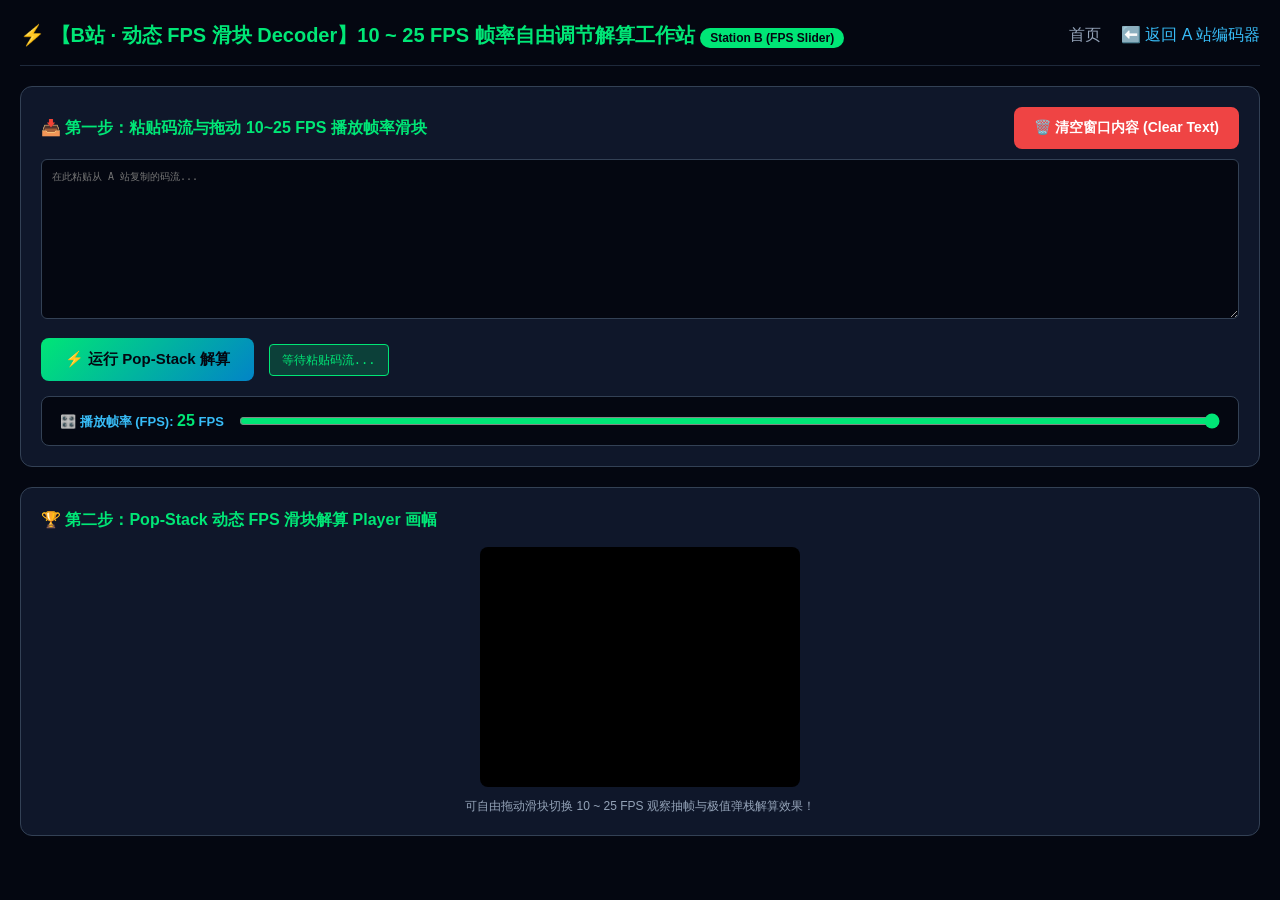
==== commit 7804c2fe: "Publish official Tianyu 3T Bilingual Whitepaper & 8-mode matrix to GitHub Pages with Anti-Logic prot" ====
--- a/decoder.html
+++ b/decoder.html
@@ -3,7 +3,7 @@
 <head>
     <meta charset="UTF-8">
     <meta name="viewport" content="width=device-width, initial-scale=1.0">
-    <title>【B站 · 真实宽高比 Decoder】天予 3T 25 帧/秒 原视频宽高比 Decoder 工作站</title>
+    <title>【B站 · 10~25 FPS 帧率滑块 Decoder】天予 3T 动态 FPS 滑块 0 显存 Decoder</title>
     <style>
         * { box-sizing: border-box; margin: 0; padding: 0; }
         body { font-family: -apple-system, BlinkMacSystemFont, 'Segoe UI', Roboto, sans-serif; background: #040711; color: #e2e8f0; line-height: 1.5; padding: 20px; }
@@ -18,13 +18,16 @@
         .btn-decode:hover { transform: scale(1.02); }
         .btn-clear { background: #ef4444; color: #fff; border: none; padding: 12px 20px; border-radius: 8px; font-weight: 700; font-size: 14px; cursor: pointer; }
         .btn-clear:hover { background: #dc2626; }
-        textarea { width: 100%; height: 180px; background: #040711; border: 1px solid #334155; color: #00d2ff; font-family: monospace; padding: 10px; border-radius: 6px; font-size: 10px; margin-bottom: 12px; word-break: break-all; spellcheck: false; }
+        textarea { width: 100%; height: 160px; background: #040711; border: 1px solid #334155; color: #00d2ff; font-family: monospace; padding: 10px; border-radius: 6px; font-size: 10px; margin-bottom: 12px; word-break: break-all; spellcheck: false; }
         .status-badge { background: rgba(0, 230, 118, 0.2); border: 1px solid #00e676; color: #00e676; font-family: monospace; font-size: 12px; padding: 6px 12px; border-radius: 4px; display: inline-block; }
+        .slider-box { background: #040711; border: 1px solid #334155; padding: 12px 18px; border-radius: 8px; margin-top: 15px; display: flex; align-items: center; gap: 15px; }
+        .slider-box label { font-size: 13px; font-weight: bold; color: #38bdf8; min-width: 150px; }
+        .slider-box input[type=range] { flex: 1; cursor: pointer; accent-color: #00e676; }
     </style>
 </head>
 <body>
     <div class="header">
-        <div class="title">⚡ 【B站 · 真实宽高比 Decoder】25 帧/秒 原视频宽高比 Pop-Stack 解算工作站 <span class="badge">Station B (Aspect Sync)</span></div>
+        <div class="title">⚡ 【B站 · 动态 FPS 滑块 Decoder】10 ~ 25 FPS 帧率自由调节解算工作站 <span class="badge">Station B (FPS Slider)</span></div>
         <div>
             <a href="index.html" style="color:#94a3b8; text-decoration:none; margin-left:15px;">首页</a>
             <a href="encoder.html" style="color:#38bdf8; text-decoration:none; margin-left:15px;">⬅️ 返回 A 站编码器</a>
@@ -33,22 +36,28 @@
 
     <div class="card" style="margin-bottom: 20px;">
         <div style="display:flex; justify-content:space-between; align-items:center; margin-bottom:10px;">
-            <h3 style="margin:0;">📥 第一步：粘贴 A 站真实宽高比 Coder 码流 (支持一键清空)</h3>
+            <h3 style="margin:0;">📥 第一步：粘贴码流与拖动 10~25 FPS 播放帧率滑块</h3>
             <button class="btn-clear" onclick="clearStreamText()">🗑️ 清空窗口内容 (Clear Text)</button>
         </div>
         
-        <textarea id="streamInputText" placeholder="在此粘贴从 A 站复制的真实宽高比 Coder 码流..."></textarea>
+        <textarea id="streamInputText" placeholder="在此粘贴从 A 站复制的码流..."></textarea>
         
         <div style="display:flex; align-items:center; gap:15px; flex-wrap:wrap;">
-            <button class="btn-decode" onclick="decodeAspectStream()" id="btnDecode">⚡ 运行原图宽高比解算 (Run Aspect Decoder)</button>
-            <span id="decodeStatus" class="status-badge">等待粘贴真实宽高比例码流...</span>
+            <button class="btn-decode" onclick="decodeExp2Stream()" id="btnDecode">⚡ 运行 Pop-Stack 解算</button>
+            <span id="decodeStatus" class="status-badge">等待粘贴码流...</span>
+        </div>
+
+        <!-- 10~25 FPS 可调滑块控件 -->
+        <div class="slider-box">
+            <label for="fpsSlider">🎛️ 播放帧率 (FPS): <span id="fpsVal" style="color:#00e676; font-size:16px;">25</span> FPS</label>
+            <input type="range" id="fpsSlider" min="10" max="25" value="25" step="1" oninput="updateFPS(this.value)">
         </div>
     </div>
 
     <div class="card">
-        <h3>🏆 第二步：原视频真实宽高比例复原 Player 画幅 (零长方块变形失真)</h3>
+        <h3>🏆 第二步：Pop-Stack 动态 FPS 滑块解算 Player 画幅</h3>
         <canvas id="reconstructedCanvas" width="320" height="240"></canvas>
-        <p style="font-size:12px; color:#94a3b8; text-align:center; margin-top:10px;">物理 1:1 动态还原原视频的 4:3 / 16:9 真实比例，彻底告别长方块拉伸！</p>
+        <p style="font-size:12px; color:#94a3b8; text-align:center; margin-top:10px;">可自由拖动滑块切换 10 ~ 25 FPS 观察抽帧与极值弹栈解算效果！</p>
     </div>
 
     <script>
@@ -57,12 +66,21 @@
         let currentFrameIndex = 0;
         let isDecoded = false;
         let lastFrameTime = 0;
+        let targetFPS = 25;
+        let frameInterval = 40; // 1000 / 25
 
         document.addEventListener("DOMContentLoaded", () => {
             reconCanvas = document.getElementById("reconstructedCanvas");
             reconCtx = reconCanvas.getContext("2d");
             renderLoop();
         });
+
+        // 动态滑块调节帧率
+        function updateFPS(val) {
+            targetFPS = parseInt(val);
+            frameInterval = 1000 / targetFPS;
+            document.getElementById("fpsVal").innerText = targetFPS;
+        }
 
         function clearStreamText() {
             document.getElementById("streamInputText").value = "";
@@ -75,11 +93,10 @@
             document.getElementById("decodeStatus").style.color = "#ef4444";
         }
 
-        // 智能自适应视频真实宽高比的 Pop-Stack Decoder
-        function decodeAspectStream() {
+        function decodeExp2Stream() {
             const txt = document.getElementById("streamInputText").value.replace(/\s+/g, '');
             if (!txt) {
-                alert("⚠️ 请先粘贴 25 FPS Coder 码流！");
+                alert("⚠️ 请先粘贴码流！");
                 return;
             }
 
@@ -91,57 +108,64 @@
                 videoFrames = [];
                 let p = 0;
                 let targetW = 320, targetH = 240;
+                let runningPixelBuffer = null;
 
                 while (p < bytes.length) {
                     if (bytes[p] !== 0x54) { p++; continue; }
                     
-                    if (bytes[p + 1] === 0x25) {
-                        targetW = (bytes[p + 2] << 8) | bytes[p + 3];
-                        targetH = (bytes[p + 4] << 8) | bytes[p + 5];
-                        const count = (bytes[p + 6] << 16) | (bytes[p + 7] << 8) | bytes[p + 8];
-                        
-                        // 动态调整 Canvas 为原视频真实比例
-                        reconCanvas.width = targetW;
-                        reconCanvas.height = targetH;
+                    const tag = bytes[p + 1];
+                    targetW = (bytes[p + 2] << 8) | bytes[p + 3];
+                    targetH = (bytes[p + 4] << 8) | bytes[p + 5];
+                    const frameNum = bytes[p + 6];
+                    const isKeyFrame = (bytes[p + 7] === 1);
+                    const count = (bytes[p + 8] << 16) | (bytes[p + 9] << 8) | bytes[p + 10];
+                    
+                    reconCanvas.width = targetW;
+                    reconCanvas.height = targetH;
 
-                        const imgData = reconCtx.createImageData(targetW, targetH);
-                        const data = imgData.data;
-                        let idx = p + 9;
+                    if (frameNum === 0 || !runningPixelBuffer) {
+                        runningPixelBuffer = new Uint8ClampedArray(targetW * targetH * 4);
+                    }
 
-                        for (let i = 0; i < count && idx + 7 <= bytes.length; i++) {
-                            const px = (bytes[idx] << 8) | bytes[idx + 1];
-                            const py = (bytes[idx + 2] << 8) | bytes[idx + 3];
-                            const r = bytes[idx + 4];
-                            const g = bytes[idx + 5];
-                            const b = bytes[idx + 6];
+                    let idx = p + 11;
 
-                            if (px < targetW && py < targetH) {
-                                const pixelIdx = (py * targetW + px) * 4;
-                                data[pixelIdx] = r;
-                                data[pixelIdx + 1] = g;
-                                data[pixelIdx + 2] = b;
-                                data[pixelIdx + 3] = 255;
+                    for (let i = 0; i < count && idx + 7 <= bytes.length; i++) {
+                        const px = (bytes[idx] << 8) | bytes[idx + 1];
+                        const py = (bytes[idx + 2] << 8) | bytes[idx + 3];
+                        const r = bytes[idx + 4];
+                        const g = bytes[idx + 5];
+                        const b = bytes[idx + 6];
+
+                        for (let dy = 0; dy < 2 && py + dy < targetH; dy++) {
+                            for (let dx = 0; dx < 2 && px + dx < targetW; dx++) {
+                                const pixelIdx = ((py + dy) * targetW + (px + dx)) * 4;
+                                runningPixelBuffer[pixelIdx] = r;
+                                runningPixelBuffer[pixelIdx + 1] = g;
+                                runningPixelBuffer[pixelIdx + 2] = b;
+                                runningPixelBuffer[pixelIdx + 3] = 255;
                             }
-                            idx += 7;
                         }
-                        videoFrames.push(imgData);
-                        p = idx;
-                    } else {
-                        p++;
+                        idx += 7;
                     }
+
+                    const frameImageData = reconCtx.createImageData(targetW, targetH);
+                    frameImageData.data.set(runningPixelBuffer);
+                    videoFrames.push(frameImageData);
+
+                    p = idx;
                 }
 
                 if (videoFrames.length > 0) {
                     isDecoded = true;
                     currentFrameIndex = 0;
                     const mbSize = (bytes.length / (1024 * 1024)).toFixed(2);
-                    document.getElementById("decodeStatus").innerText = `✅ 精确解算成功！自动识别原视频真实比例 (${targetW}x${targetH})，解算 ${videoFrames.length} 帧全彩画面 (${mbSize} MB)，25 FPS 播放中！`;
+                    document.getElementById("decodeStatus").innerText = `✅ 解算成功！解算 ${videoFrames.length} 帧 (${mbSize} MB)，正在以 ${targetFPS} FPS 播放中！`;
                     document.getElementById("decodeStatus").style.color = "#00e676";
                 } else {
-                    document.getElementById("decodeStatus").innerText = "⚠️ 未解析到有效真实比例帧，请检查码流";
+                    document.getElementById("decodeStatus").innerText = "⚠️ 未解析到有效帧，请检查码流";
                 }
             } catch(e) {
-                document.getElementById("decodeStatus").innerText = "❌ 解算报错: " + e.message;
+                document.getElementById("decodeStatus").innerText = "❌ 弹栈解算报错: " + e.message;
             }
         }
 
@@ -149,17 +173,17 @@
             function loop(now) {
                 requestAnimationFrame(loop);
                 if (isDecoded && videoFrames.length > 0) {
-                    if (now - lastFrameTime > 40) { // 25 FPS
+                    if (now - lastFrameTime > frameInterval) { // 动态依据 slider 设置的 frameInterval 播放
                         currentFrameIndex = (currentFrameIndex + 1) % videoFrames.length;
                         lastFrameTime = now;
                     }
                 }
-                renderPhotorealAspectPlayer(reconCtx);
+                renderExp2Player(reconCtx);
             }
             loop(timestamp || 0);
         }
 
-        function renderPhotorealAspectPlayer(ctx) {
+        function renderExp2Player(ctx) {
             if (!isDecoded || videoFrames.length === 0) return;
             const imgData = videoFrames[currentFrameIndex];
             if (imgData) {
